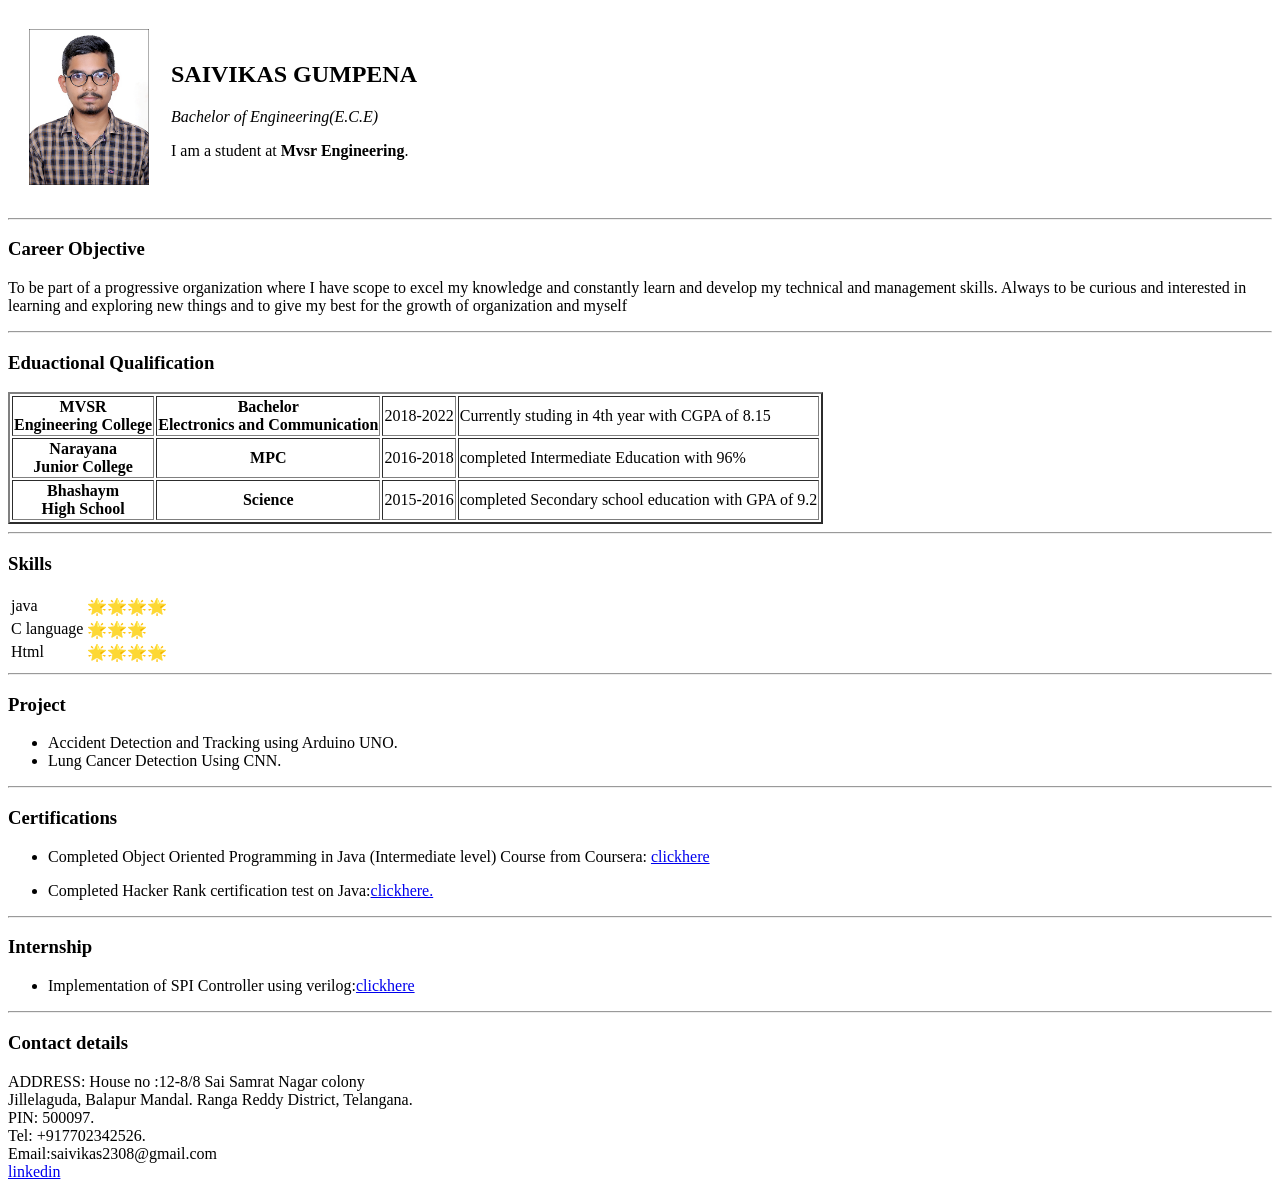
==== index.html @ 56b8eaef "Update index.html" ====
<!DOCTYPE html>
<html lang="en" dir="ltr">

<head>
  <meta charset="utf-8">
  <title>SaiVikas_Resume</title>
</head>

<body>
  <table cellspacing="20">
    <tr>
      <td> <img src="DEVA6899.JPG" alt="saivikas" width="120"> </td>
      <td>
        <h2>SAIVIKAS GUMPENA</h2>
        <em>Bachelor of Engineering(E.C.E)</em>
        <p>I am a student at <strong>Mvsr Engineering</strong>.</p>
      </td>
    </tr>
  </table>
  <hr>
  <h3>Career Objective</h3>
  <p>
    To be part of a progressive organization where I have scope to excel my knowledge and constantly learn and develop my technical and management skills. Always to be curious and interested in learning and exploring new things and to give my best
    for the growth of organization and myself
  </p>
  <hr>
  <h3>Eduactional Qualification</h3>
  <table border="2">
    <tr>
      <th>MVSR <br>Engineering College</th>
      <th>Bachelor <br>Electronics and Communication</th>

      <td>2018-2022</td>
      <td>Currently studing in 4th year with CGPA of 8.15</td>
    </tr>
    <tr>
      <th>Narayana <br>Junior College</th>
      <th>MPC</th>

      <td>2016-2018</td>
      <td>completed Intermediate Education with 96%</td>
    </tr>
    <tr>
      <th>Bhashaym <br>High School</th>
      <th>Science</th>

      <td>2015-2016</td>
      <td>completed Secondary school education with GPA of 9.2</td>
    </tr>
  </table>
  <hr>
  <h3>Skills</h3>
<table>
  <tr>
<td>java</td>
<td>🌟🌟🌟🌟</td>
      </tr>
      <tr>
    <td>C language</td>
    <td>🌟🌟🌟</td>
          </tr>
          <tr>
        <td>Html</td>
        <td>🌟🌟🌟🌟</td>
              </tr>
</table>
<hr>
<h3>Project</h3>
<ul>
<li>Accident Detection and Tracking using Arduino UNO.</li>
<li>Lung Cancer Detection Using CNN.</li>
</ul>
<hr>
<h3>Certifications</h3>
<ul>
<li><p>Completed Object Oriented Programming in Java (Intermediate level) Course from Coursera: <a href="https://coursera.org/share/34fad43ebd9cb5ec66a4f2ef9e664685" target="_blank">clickhere</a></p></li>
<li><p>Completed Hacker Rank certification test on Java:<a href="hacker.png" target="_blank">clickhere.</a></p></li>
</ul>
<hr>
<h3>Internship</h3>
<ul>
<li><p>Implementation of SPI Controller using verilog:<a href="Internship.png" target="_blank">clickhere</a></p></li>
</ul>
<hr>
<h3>Contact details </h3>
<p>ADDRESS:  House no :12-8/8 Sai Samrat Nagar colony <br>
   Jillelaguda, Balapur Mandal. Ranga Reddy District, Telangana.
   <br>PIN: 500097.
 <br> Tel: +917702342526.
 <br> Email:saivikas2308@gmail.com
 <br><a href="http://www.linkedin.com/in/sai-vikas-b89235212" target="_blank">linkedin</a>
</p>
</body>

</html>
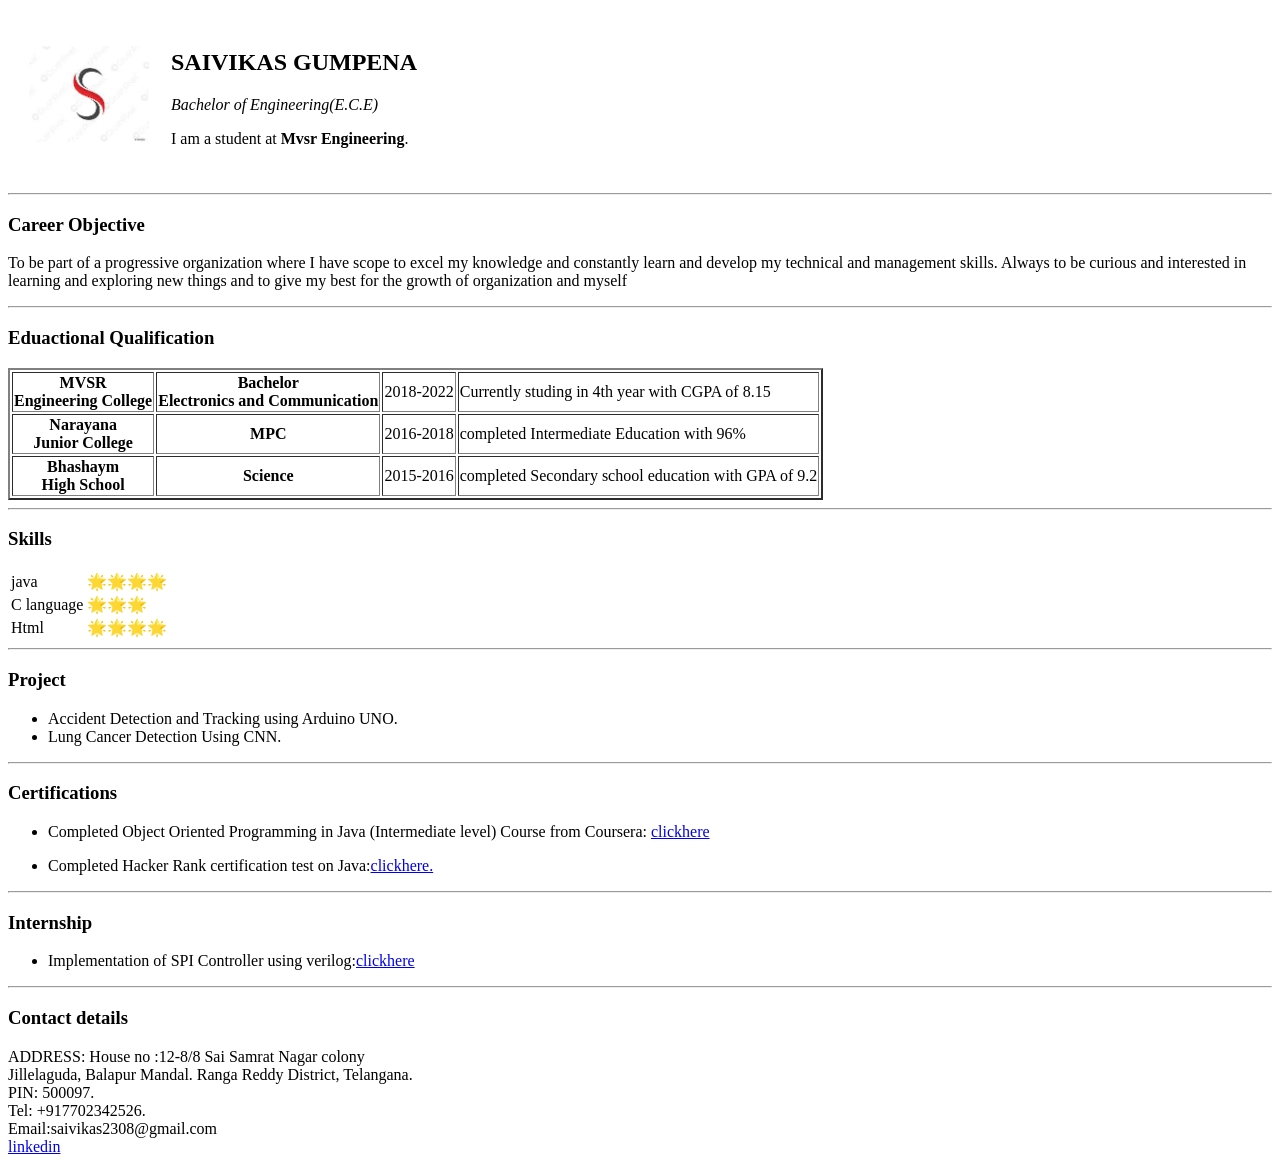
==== commit 20ef9f07: "Update index.html" ====
--- a/index.html
+++ b/index.html
@@ -9,7 +9,7 @@
 <body>
   <table cellspacing="20">
     <tr>
-      <td> <img src="DEVA6899.JPG" alt="saivikas" width="120"> </td>
+      <td> <img src="[data-uri]" alt="saivikas" width="120"> </td>
       <td>
         <h2>SAIVIKAS GUMPENA</h2>
         <em>Bachelor of Engineering(E.C.E)</em>
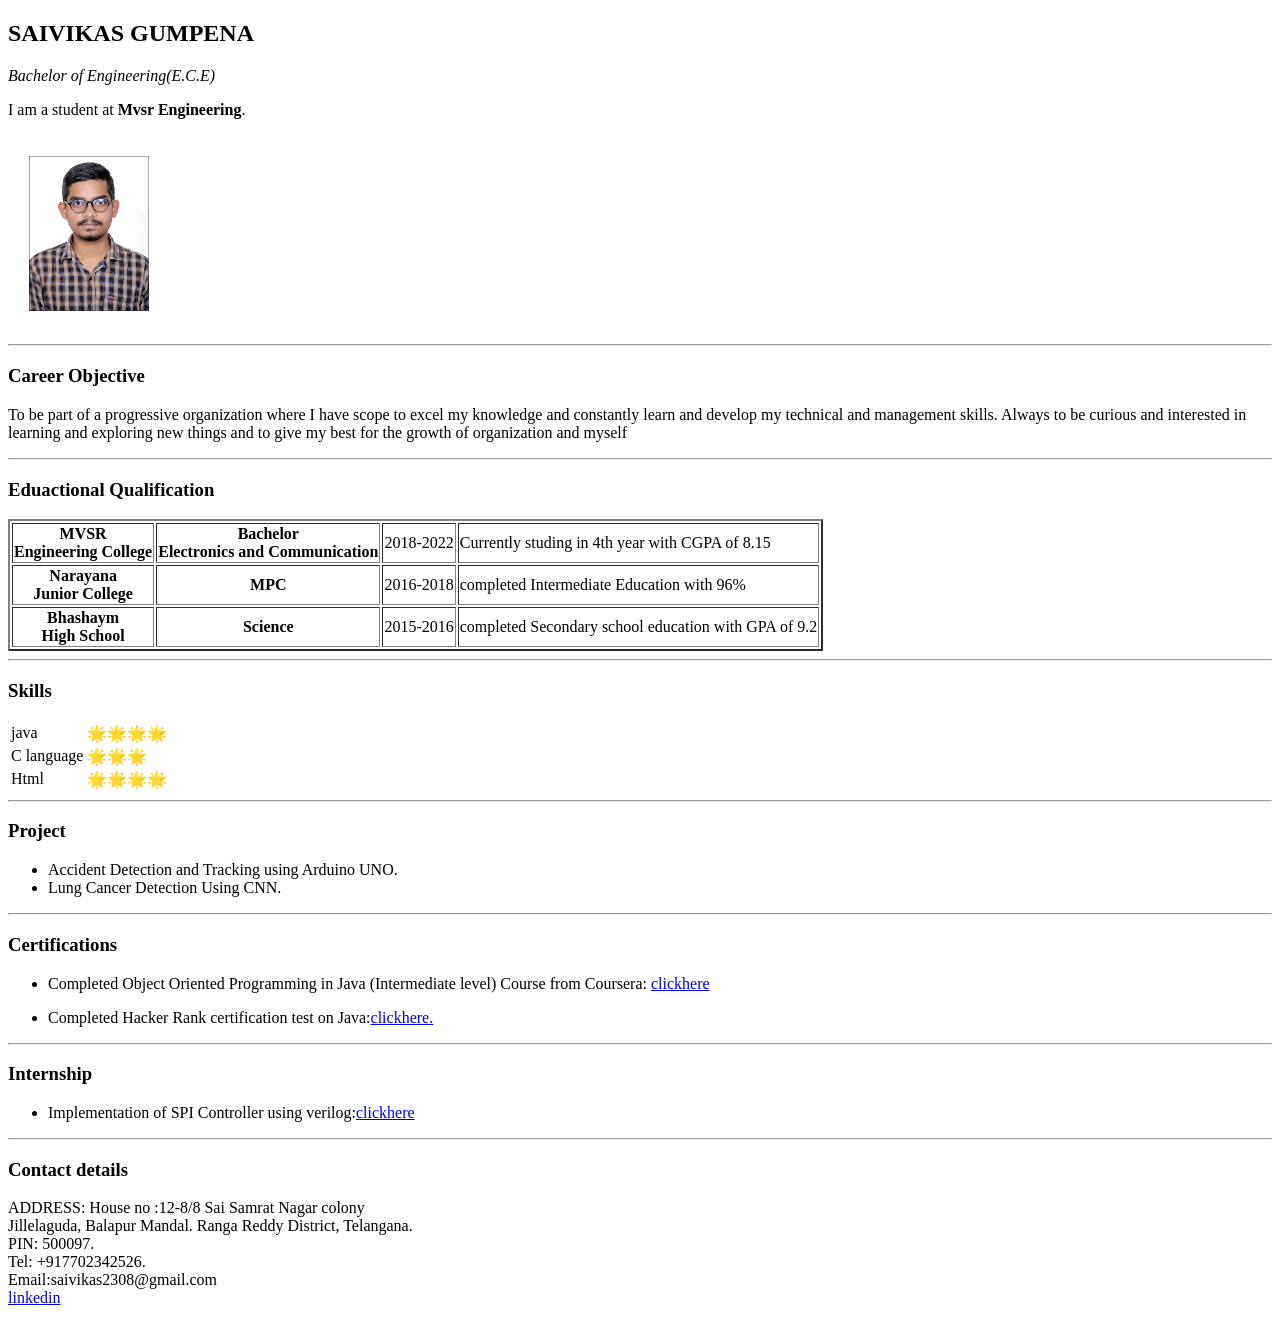
==== commit cedc17dd: "Update index.html" ====
--- a/index.html
+++ b/index.html
@@ -9,8 +9,7 @@
 <body>
   <table cellspacing="20">
     <tr>
-      <td> <img src="[data-uri]" alt="saivikas" width="120"> </td>
-      <td>
+      <td> <img src="vikas.png" alt="saivikas" width="120"> </td>
         <h2>SAIVIKAS GUMPENA</h2>
         <em>Bachelor of Engineering(E.C.E)</em>
         <p>I am a student at <strong>Mvsr Engineering</strong>.</p>
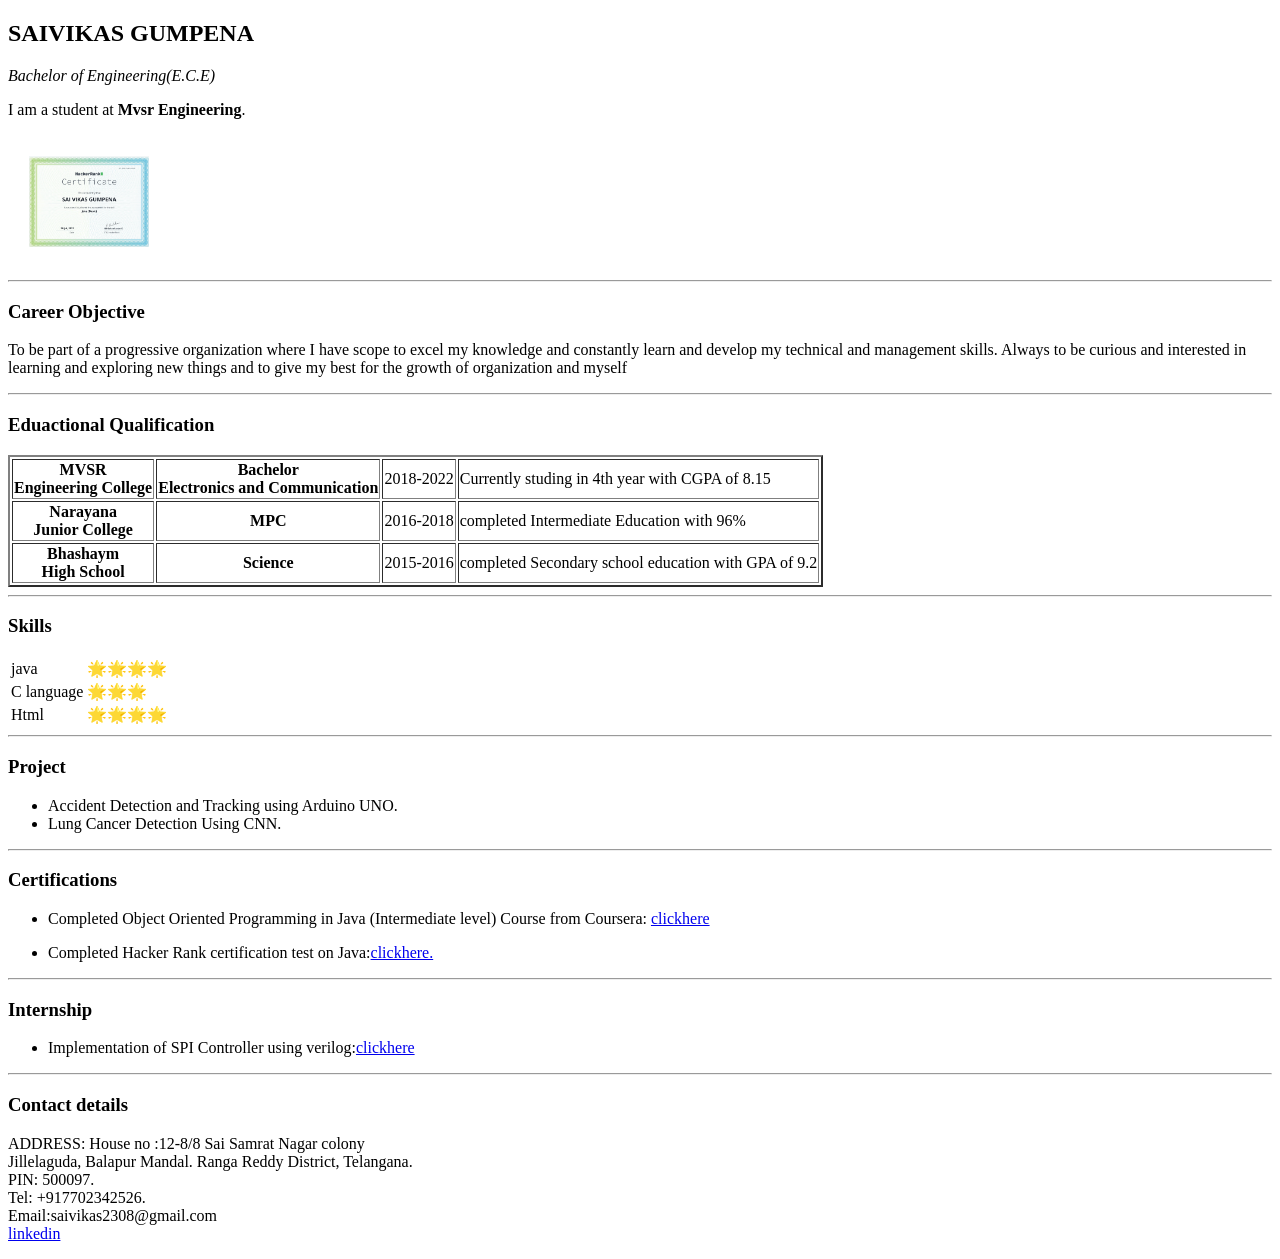
==== commit 940280f1: "Update index.html" ====
--- a/index.html
+++ b/index.html
@@ -9,7 +9,7 @@
 <body>
   <table cellspacing="20">
     <tr>
-      <td> <img src="vikas.png" alt="saivikas" width="120"> </td>
+      <td> <img src="hacker.png" alt="saivikas" width="120"> </td>
         <h2>SAIVIKAS GUMPENA</h2>
         <em>Bachelor of Engineering(E.C.E)</em>
         <p>I am a student at <strong>Mvsr Engineering</strong>.</p>
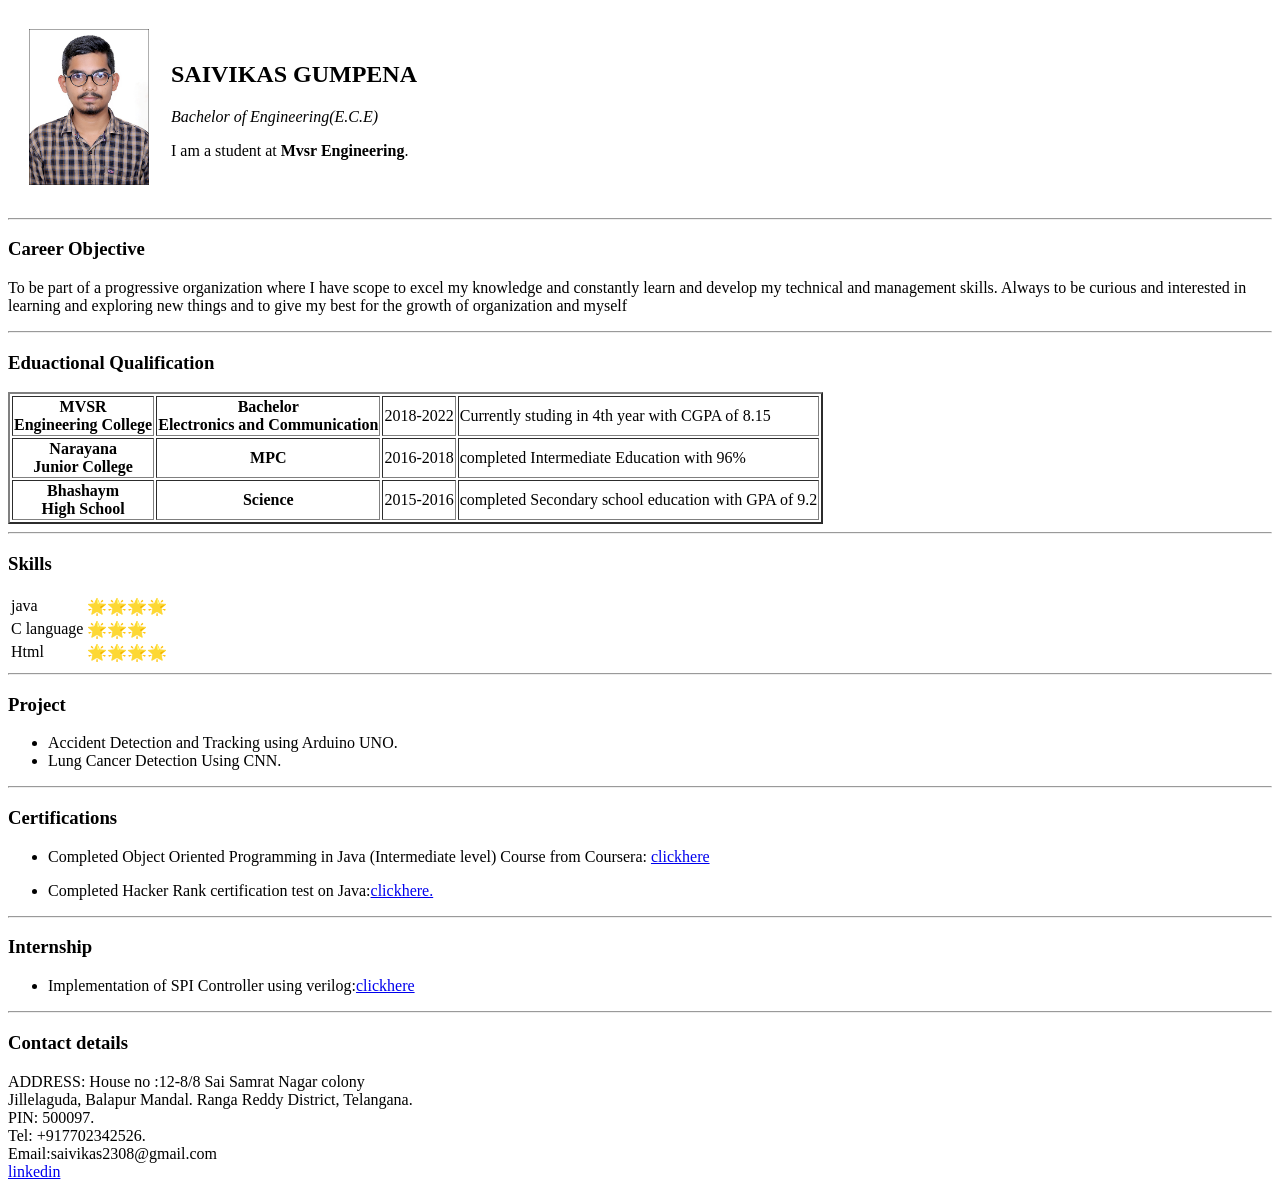
==== commit b3500fc8: "Update index.html" ====
--- a/index.html
+++ b/index.html
@@ -9,8 +9,8 @@
 <body>
   <table cellspacing="20">
     <tr>
-      <td> <img src="hacker.png" alt="saivikas" width="120"> </td>
-        <h2>SAIVIKAS GUMPENA</h2>
+      <td> <img src="vikas.png" alt="saivikas" width="120"> </td>
+       <td> <h2>SAIVIKAS GUMPENA</h2>
         <em>Bachelor of Engineering(E.C.E)</em>
         <p>I am a student at <strong>Mvsr Engineering</strong>.</p>
       </td>
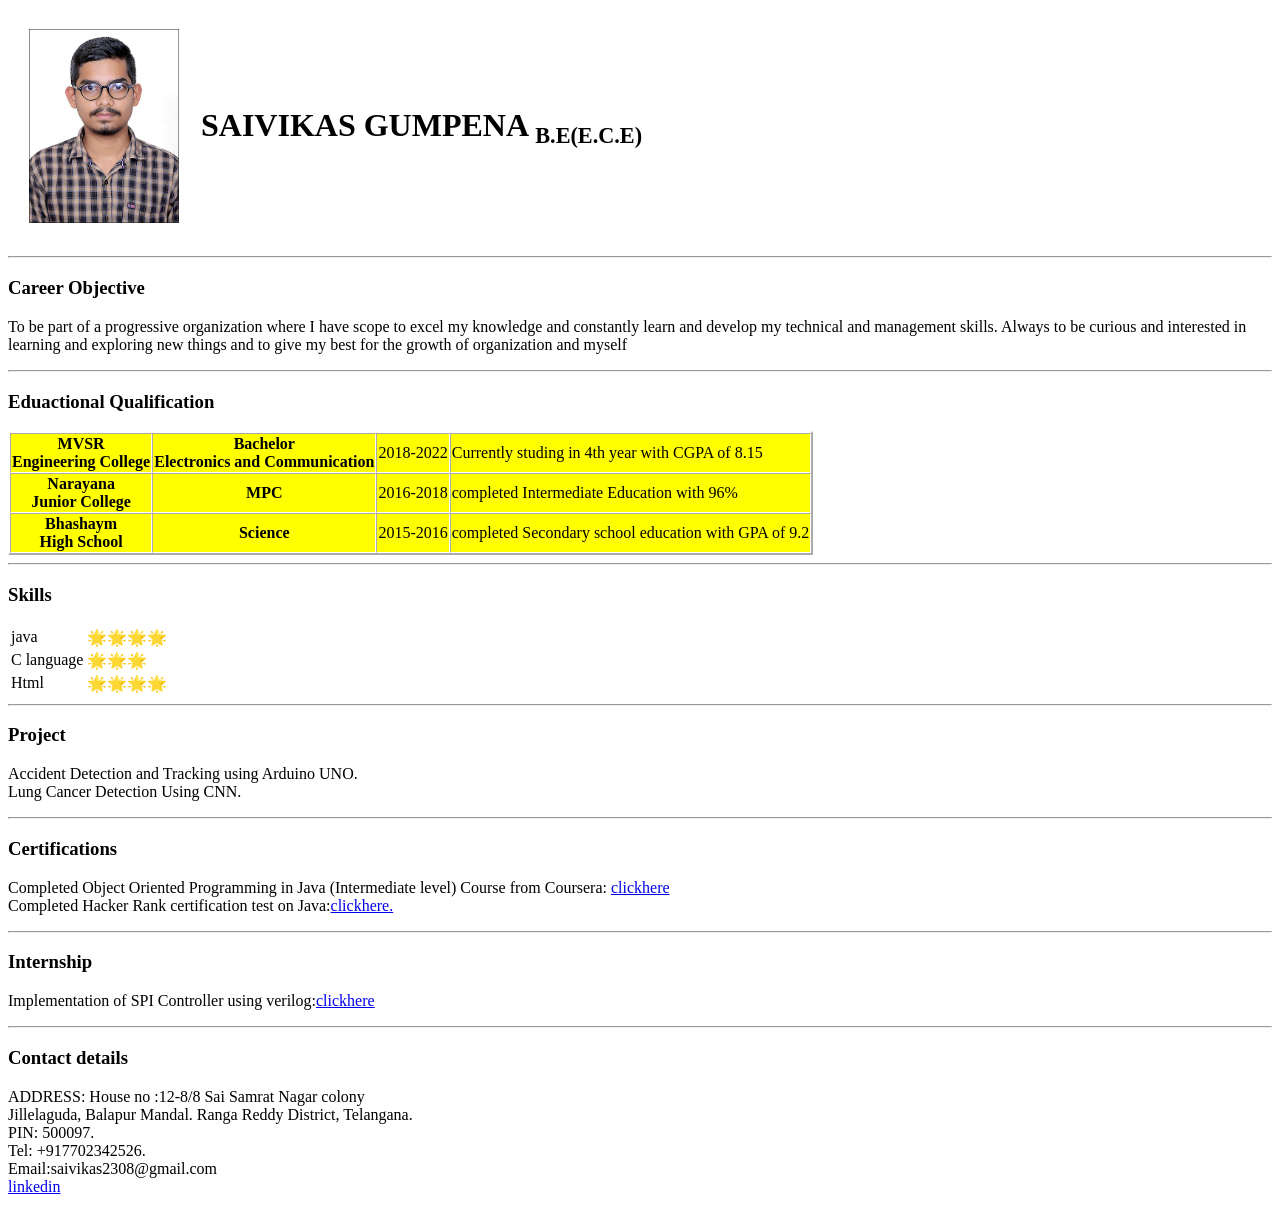
==== commit f054c8dc: "Update index.html" ====
--- a/index.html
+++ b/index.html
@@ -4,15 +4,17 @@
 <head>
   <meta charset="utf-8">
   <title>SaiVikas_Resume</title>
+
+<link rel="stylesheet" href="D:\webdevelopment\css\style.css">
 </head>
 
 <body>
   <table cellspacing="20">
     <tr>
-      <td> <img src="vikas.png" alt="saivikas" width="120"> </td>
-       <td> <h2>SAIVIKAS GUMPENA</h2>
-        <em>Bachelor of Engineering(E.C.E)</em>
-        <p>I am a student at <strong>Mvsr Engineering</strong>.</p>
+      <td> <img src="vikas.png" alt="saivikas" width="150"> </td>
+      <td>
+        <h1>   SAIVIKAS GUMPENA <sub><small> B.E(E.C.E)</small></sub></h1>
+
       </td>
     </tr>
   </table>
@@ -24,7 +26,9 @@
   </p>
   <hr>
   <h3>Eduactional Qualification</h3>
-  <table border="2">
+  <table border="2" style="border-color: white;border-spacing:0;
+  background-color:yellow;">
+
     <tr>
       <th>MVSR <br>Engineering College</th>
       <th>Bachelor <br>Electronics and Communication</th>
@@ -49,46 +53,47 @@
   </table>
   <hr>
   <h3>Skills</h3>
-<table>
-  <tr>
-<td>java</td>
-<td>🌟🌟🌟🌟</td>
-      </tr>
-      <tr>
-    <td>C language</td>
-    <td>🌟🌟🌟</td>
-          </tr>
-          <tr>
-        <td>Html</td>
-        <td>🌟🌟🌟🌟</td>
-              </tr>
-</table>
-<hr>
-<h3>Project</h3>
-<ul>
-<li>Accident Detection and Tracking using Arduino UNO.</li>
-<li>Lung Cancer Detection Using CNN.</li>
-</ul>
-<hr>
-<h3>Certifications</h3>
-<ul>
-<li><p>Completed Object Oriented Programming in Java (Intermediate level) Course from Coursera: <a href="https://coursera.org/share/34fad43ebd9cb5ec66a4f2ef9e664685" target="_blank">clickhere</a></p></li>
-<li><p>Completed Hacker Rank certification test on Java:<a href="hacker.png" target="_blank">clickhere.</a></p></li>
-</ul>
-<hr>
-<h3>Internship</h3>
-<ul>
-<li><p>Implementation of SPI Controller using verilog:<a href="Internship.png" target="_blank">clickhere</a></p></li>
-</ul>
-<hr>
-<h3>Contact details </h3>
-<p>ADDRESS:  House no :12-8/8 Sai Samrat Nagar colony <br>
-   Jillelaguda, Balapur Mandal. Ranga Reddy District, Telangana.
-   <br>PIN: 500097.
- <br> Tel: +917702342526.
- <br> Email:saivikas2308@gmail.com
- <br><a href="http://www.linkedin.com/in/sai-vikas-b89235212" target="_blank">linkedin</a>
-</p>
+  <table>
+    <tr>
+      <td>java</td>
+      <td>🌟🌟🌟🌟</td>
+    </tr>
+    <tr>
+      <td>C language</td>
+      <td>🌟🌟🌟</td>
+    </tr>
+    <tr>
+      <td>Html</td>
+      <td>🌟🌟🌟🌟</td>
+    </tr>
+  </table>
+  <hr>
+  <h3>Project</h3>
+
+    <p>Accident Detection and Tracking using Arduino UNO.<br>Lung Cancer Detection Using CNN.</p>
+
+  <hr>
+  <h3>Certifications</h3>
+
+      <p>Completed Object Oriented Programming in Java (Intermediate level) Course from Coursera: <a href="https://coursera.org/share/34fad43ebd9cb5ec66a4f2ef9e664685" target="_blank">clickhere</a>
+    <br>Completed Hacker Rank certification test on Java:<a href="hacker.png" target="_blank">clickhere.</a></p>
+
+
+  <hr>
+  <h3>Internship</h3>
+
+      <p>Implementation of SPI Controller using verilog:<a href="Internship.png" target="_blank">clickhere</a></p>
+
+  <hr>
+  <h3>Contact details </h3>
+  <p>ADDRESS: House no :12-8/8 Sai Samrat Nagar colony <br>
+    Jillelaguda, Balapur Mandal. Ranga Reddy District, Telangana.
+    <br>PIN: 500097.
+    <br> Tel: +917702342526.
+    <br> Email:saivikas2308@gmail.com
+    <br><a href="http://www.linkedin.com/in/sai-vikas-b89235212" target="_blank">linkedin</a>
+  </p>
 </body>
 
 </html>
+
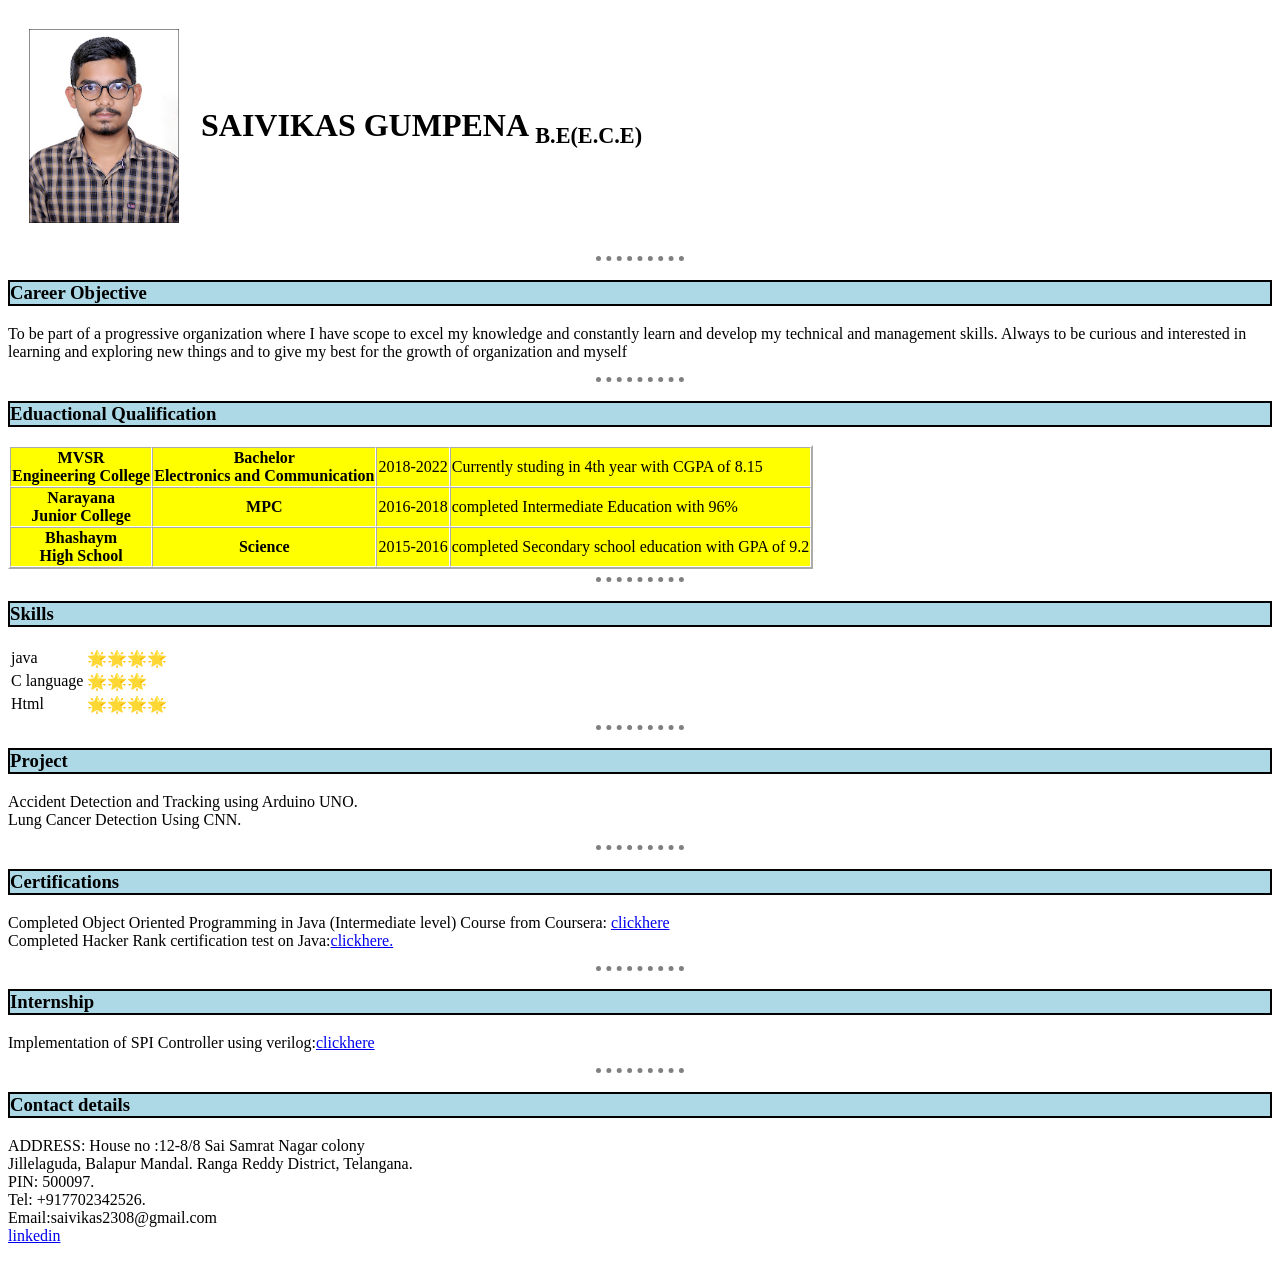
==== commit 85344b28: "Update index.html" ====
--- a/index.html
+++ b/index.html
@@ -5,7 +5,7 @@
   <meta charset="utf-8">
   <title>SaiVikas_Resume</title>
 
-<link rel="stylesheet" href="D:\webdevelopment\css\style.css">
+<link rel="stylesheet" href="style.css">
 </head>
 
 <body>
--- a/style.css
+++ b/style.css
@@ -0,0 +1,16 @@
+h2 {
+  color: black;
+}
+
+hr {
+  border-style: dotted none none;
+  border-color: grey;
+  border-width: thick;
+  height: 0;
+  width: 7%;
+}
+h3{
+  background-color: lightblue;
+  font-size: 40;
+  border : 2px solid black;
+}
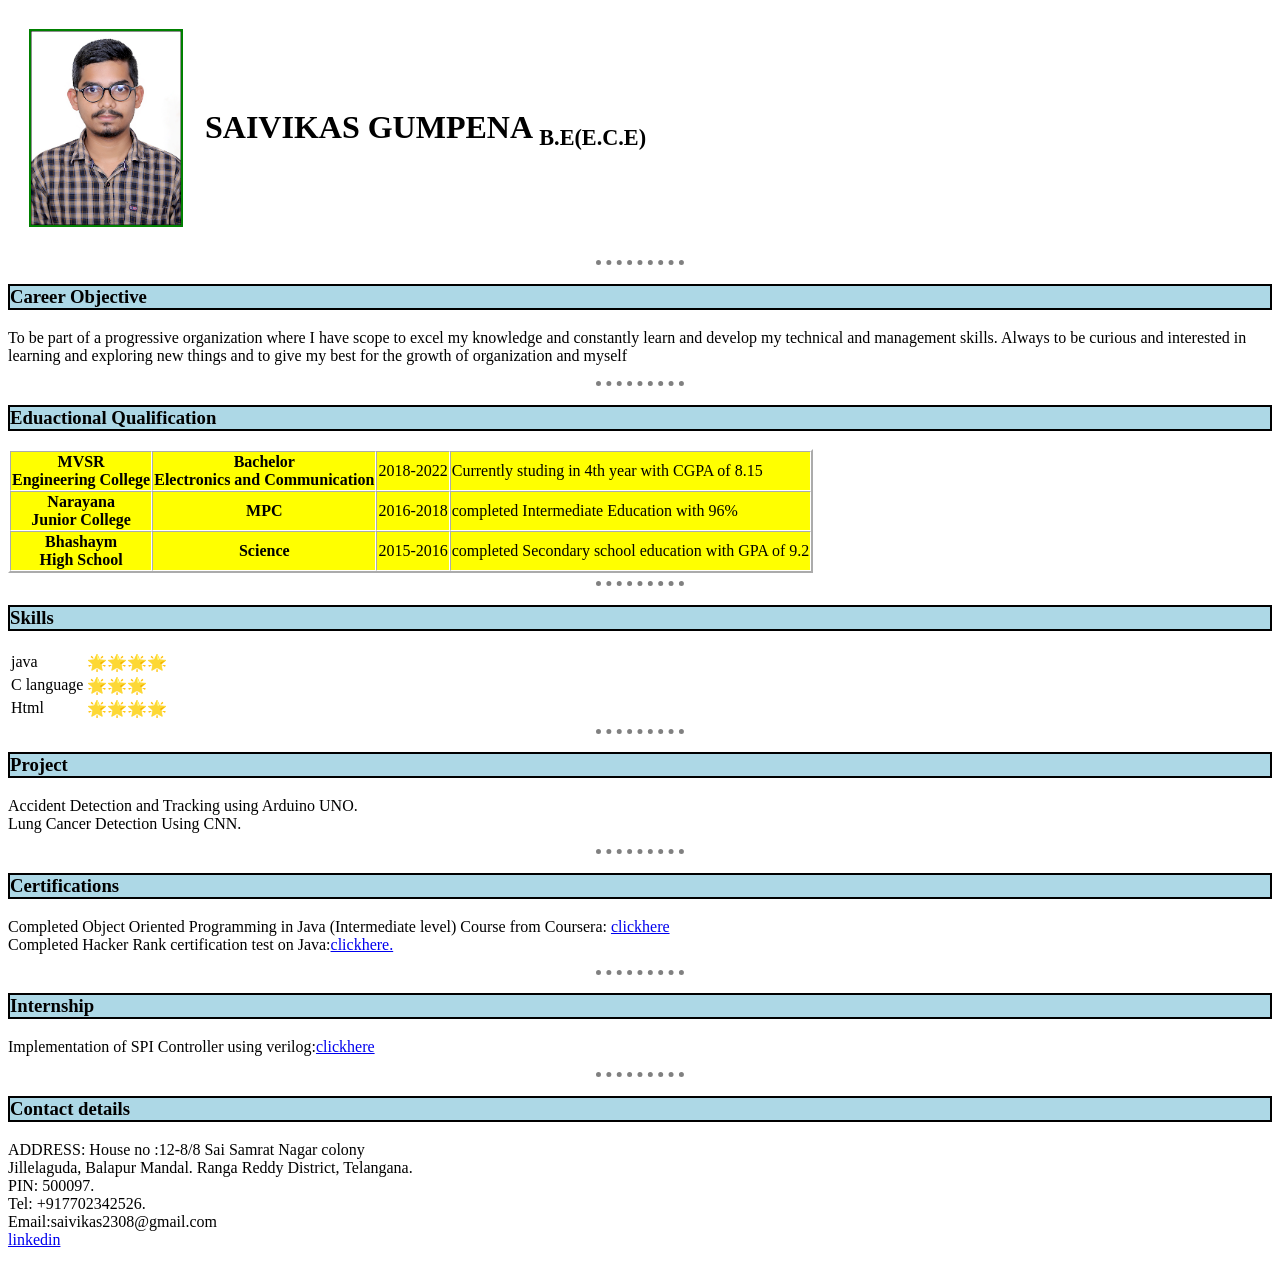
==== commit 27f5b6cc: "Update index.html" ====
--- a/index.html
+++ b/index.html
@@ -11,7 +11,7 @@
 <body>
   <table cellspacing="20">
     <tr>
-      <td> <img src="vikas.png" alt="saivikas" width="150"> </td>
+      <td> <img src="vikas.png" alt="saivikas" width="150" style="border : 2px solid green"> </td>
       <td>
         <h1>   SAIVIKAS GUMPENA <sub><small> B.E(E.C.E)</small></sub></h1>
 
